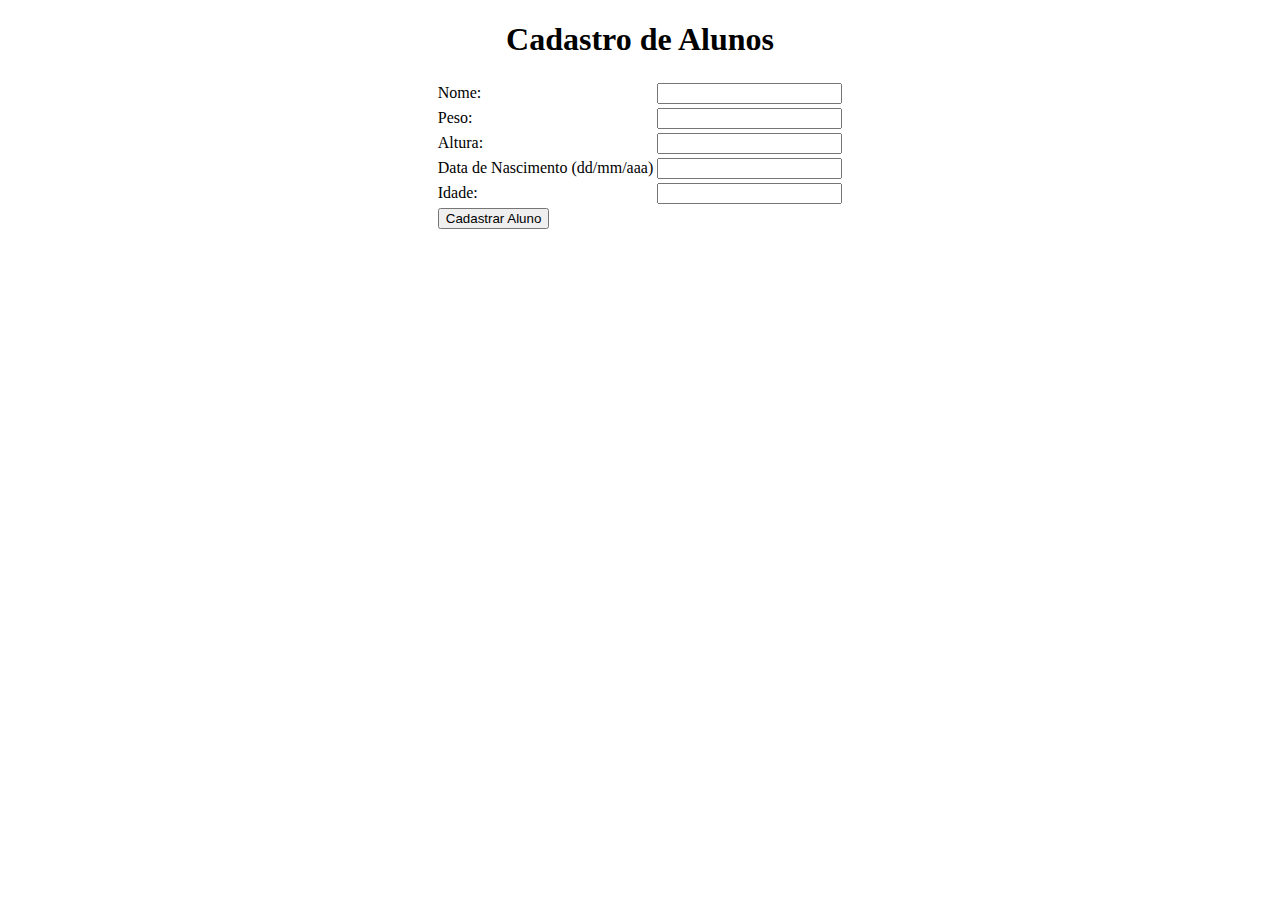
==== academia2.html @ 4fe89264 "Versão Melhorada da academia cadastro de alunos" ====
<!DOCTYPE html>
<html>
<head>
	<title>Cadastro de Alunos SmartFit</title>
	<meta charset="utf-8">
	<script src="function.js"></script>
</head>
<body>
	<h1 align="center">Cadastro de Alunos</h1>
	<table border="0" align="center">
		<tr>
			<td>
				Nome: 
			</td>
			<td>
				<input id="campoNome">
			</td>
		</tr>
		<tr>
			<td>
				Peso: 
			</td>
			<td>
				<input id="campoPeso">
			</td>
		</tr>
		<tr>
			<td>
				Altura: 
			</td>
			<td>
				<input id="campoAltura">
			</td>
		</tr>
		<tr>
			<td>
				Data de Nascimento (dd/mm/aaa) 
			</td>
			<td>
				<input id="campoNascimento">
			</td>
		</tr>
		<tr>
			<td>
				Idade:
			</td>
			<td>
				<input id="campoIdade">
			</td>
		</tr>
		<tr>
			<td>
				<button onclick="cadastra()">
					Cadastrar Aluno
				</button>
			</td>
			
		</tr>
	</table>
	<script>
		var ficha = 0
		function cadastra(){
			var nome = campoNome.value
			var peso = parseFloat(campoPeso.value.replace(",","."))
			var altura = parseFloat(campoAltura.value.replace(",","."))
			var dataNascimento = campoNascimento.value
			var nascimentoLista = dataNascimento.split("/")
			var dia = nascimentoLista [0]
			var mes = nascimentoLista [1]
			var ano = nascimentoLista [2]
			ficha++
			if(ficha == 1){
				mostra(`<h1>Fichas<h1>`)
			}
			mostra(`<table border="0">
					<tr>
						<td>
					<hr>
					Ficha ${ficha}
					<hr>
					Nome: ${nome}<br> Peso: ${peso.toFixed(2).replace(".",",")}<br>
					Altura: ${altura.toFixed(2).replace(".",",")}<br>
					D. Nascimento ${dia}/${mes}/${ano}<br>
						</td>
					</tr>	
					</table>`)
		}
	</script>

	
</body>
</html>
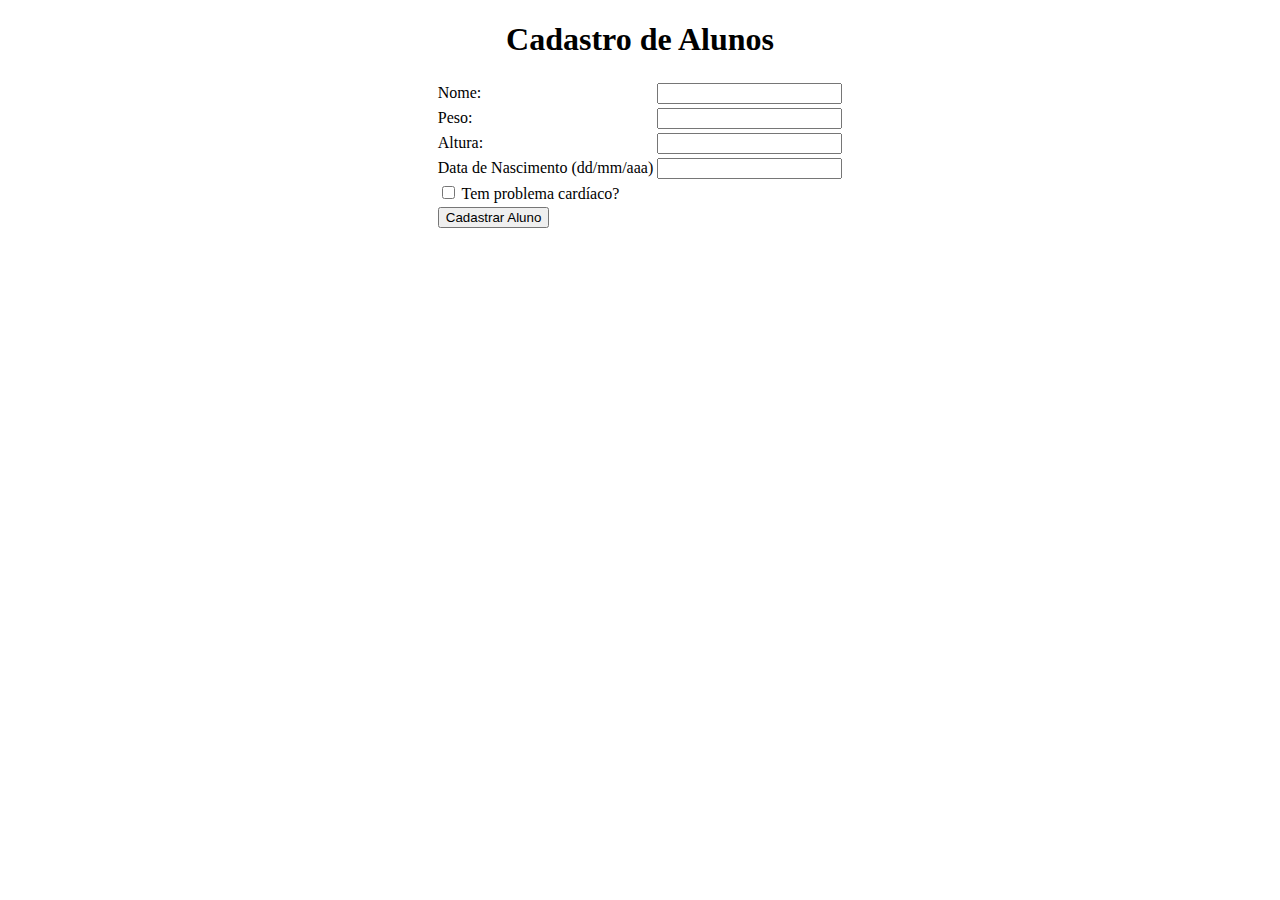
==== commit 86c723bf: "Melhorias no academia" ====
--- a/academia2.html
+++ b/academia2.html
@@ -4,6 +4,7 @@
 	<title>Cadastro de Alunos SmartFit</title>
 	<meta charset="utf-8">
 	<script src="function.js"></script>
+	<script src="libIdade.js"></script>
 </head>
 <body>
 	<h1 align="center">Cadastro de Alunos</h1>
@@ -42,10 +43,8 @@
 		</tr>
 		<tr>
 			<td>
-				Idade:
-			</td>
-			<td>
-				<input id="campoIdade">
+				<input type="checkbox" id="problemaCardiaco">
+				Tem problema cardíaco?
 			</td>
 		</tr>
 		<tr>
@@ -68,6 +67,9 @@
 			var dia = nascimentoLista [0]
 			var mes = nascimentoLista [1]
 			var ano = nascimentoLista [2]
+			var idade = calculaIdade(dia, mes, ano)
+			var cardiaco = problemaCardiaco.checked
+			var crianca = idade < 16
 			ficha++
 			if(ficha == 1){
 				mostra(`<h1>Fichas<h1>`)
@@ -81,9 +83,15 @@
 					Nome: ${nome}<br> Peso: ${peso.toFixed(2).replace(".",",")}<br>
 					Altura: ${altura.toFixed(2).replace(".",",")}<br>
 					D. Nascimento ${dia}/${mes}/${ano}<br>
+					Idade: ${idade}
 						</td>
 					</tr>	
 					</table>`)
+			if(crianca || cardiaco){
+				mostra(`PRECISA DE ACOMPANHAMENTO PARA ATIVIDADE FÍSICA!`)
+			}else{
+				mostra(`SEM RESTRIÇÕES`)
+			}
 		}
 	</script>
 
